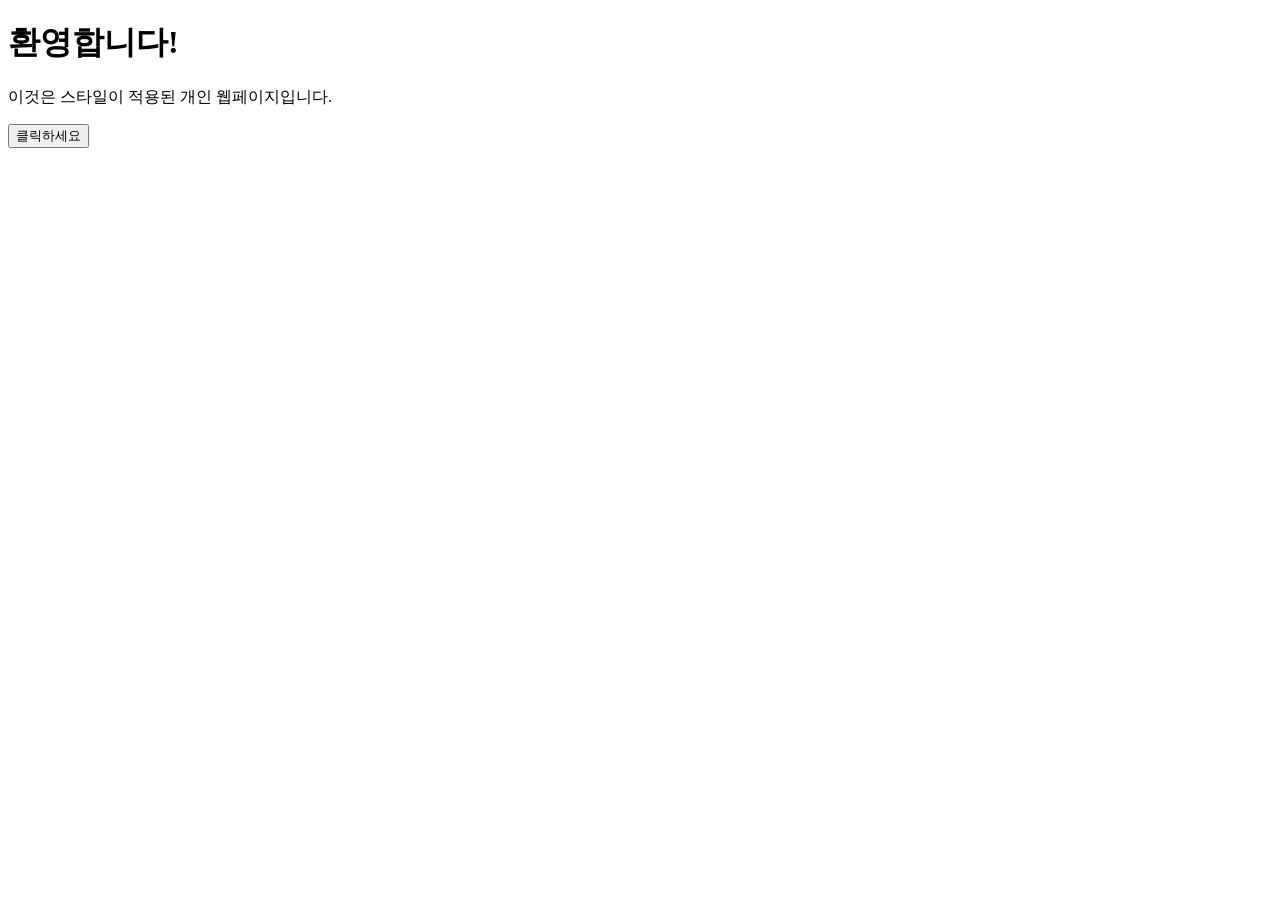
==== index.html @ 7fc99100 "Update and rename 실습.html to index.html" ====
<!DOCTYPE html>
<html lang="ko">
<head>
    <meta charset="UTF-8">
    <meta name="viewport" content="width=device-width, initial-scale=1.0">
    <title>내 개인 웹페이지</title>
    <link rel="stylesheet" href="실습style.css">
</head>
<body>
    <div class="container">
        <h1>환영합니다!</h1>
        <p>이것은 스타일이 적용된 개인 웹페이지입니다.</p>
        <button class="styled-button">클릭하세요</button>
    </div>
</body>
</html>
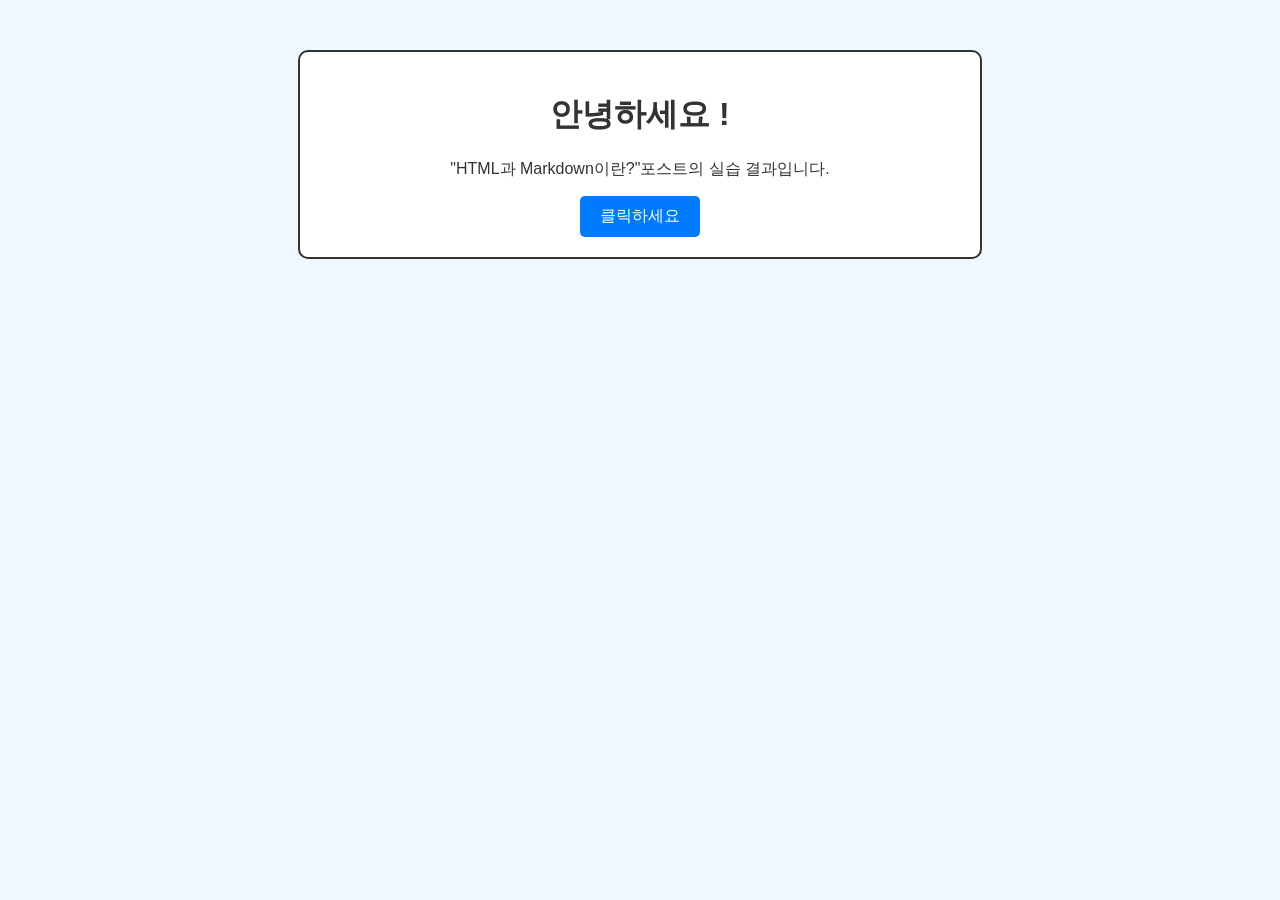
==== commit d92d26a7: "Update index.html" ====
--- a/index.html
+++ b/index.html
@@ -3,13 +3,13 @@
 <head>
     <meta charset="UTF-8">
     <meta name="viewport" content="width=device-width, initial-scale=1.0">
-    <title>내 개인 웹페이지</title>
+    <title> HTML에 CSS디자인을 적용한 실습 웹페이지</title>
     <link rel="stylesheet" href="실습style.css">
 </head>
 <body>
     <div class="container">
-        <h1>환영합니다!</h1>
-        <p>이것은 스타일이 적용된 개인 웹페이지입니다.</p>
+        <h1>안녕하세요 !</h1>
+        <p>"HTML과 Markdown이란?"포스트의 실습 결과입니다.</p>
         <button class="styled-button">클릭하세요</button>
     </div>
 </body>
--- a/실습style.css
+++ b/실습style.css
@@ -0,0 +1,31 @@
+body {
+    background-color: #f0f8ff;
+    color: #333;
+    font-family: Arial, sans-serif;
+    text-align: center;
+    margin: 0;
+    padding: 0;
+}
+
+.container {
+    width: 50%;
+    margin: 50px auto;
+    padding: 20px;
+    border: 2px solid #333;
+    background-color: white;
+    border-radius: 10px;
+}
+
+.styled-button {
+    background-color: #007BFF;
+    color: white;
+    padding: 10px 20px;
+    border: none;
+    border-radius: 5px;
+    cursor: pointer;
+    font-size: 16px;
+}
+
+.styled-button:hover {
+    background-color: #0056b3;
+}
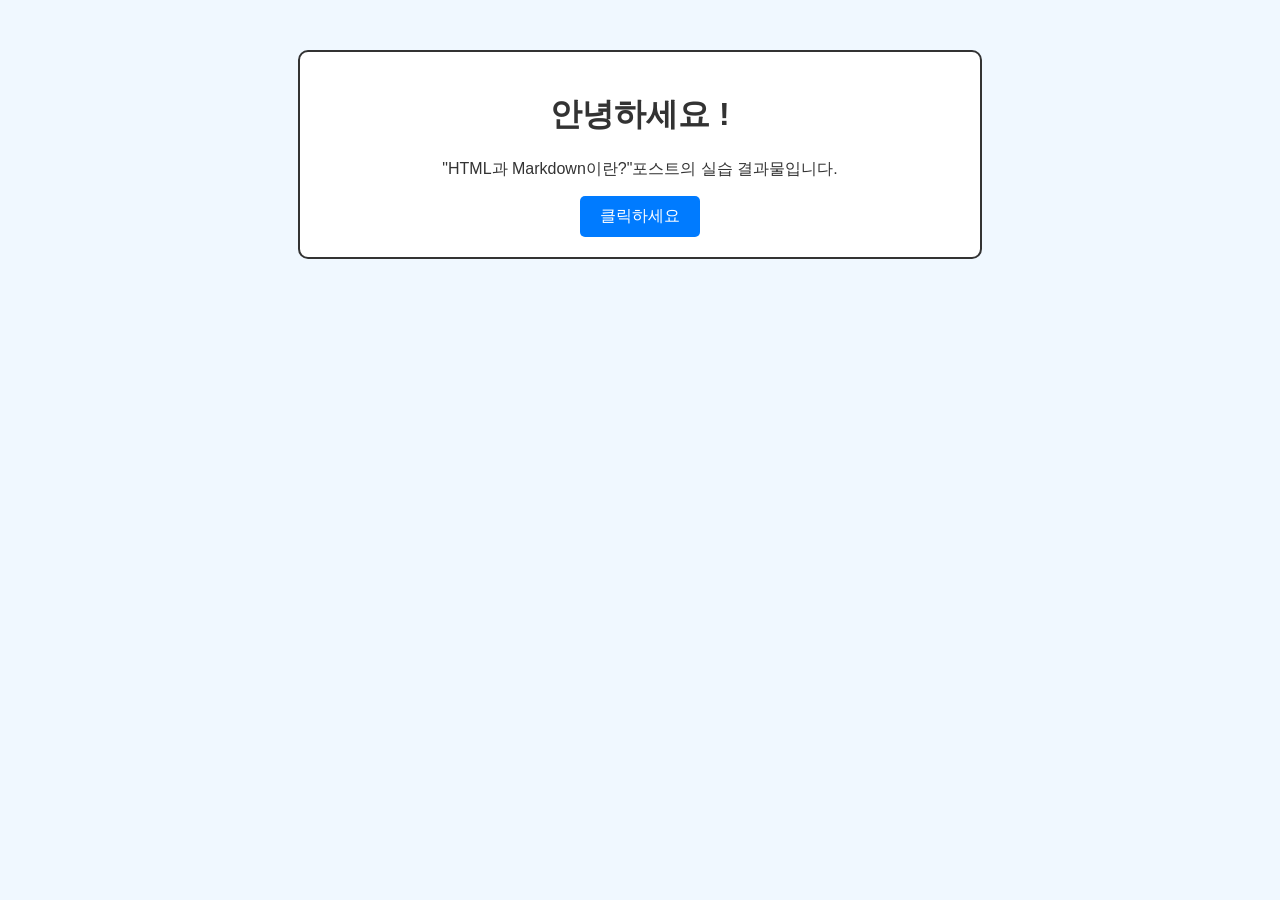
==== commit 1bb6af60: "Update index.html" ====
--- a/index.html
+++ b/index.html
@@ -9,7 +9,7 @@
 <body>
     <div class="container">
         <h1>안녕하세요 !</h1>
-        <p>"HTML과 Markdown이란?"포스트의 실습 결과입니다.</p>
+        <p>"HTML과 Markdown이란?"포스트의 실습 결과물입니다.</p>
         <button class="styled-button">클릭하세요</button>
     </div>
 </body>
